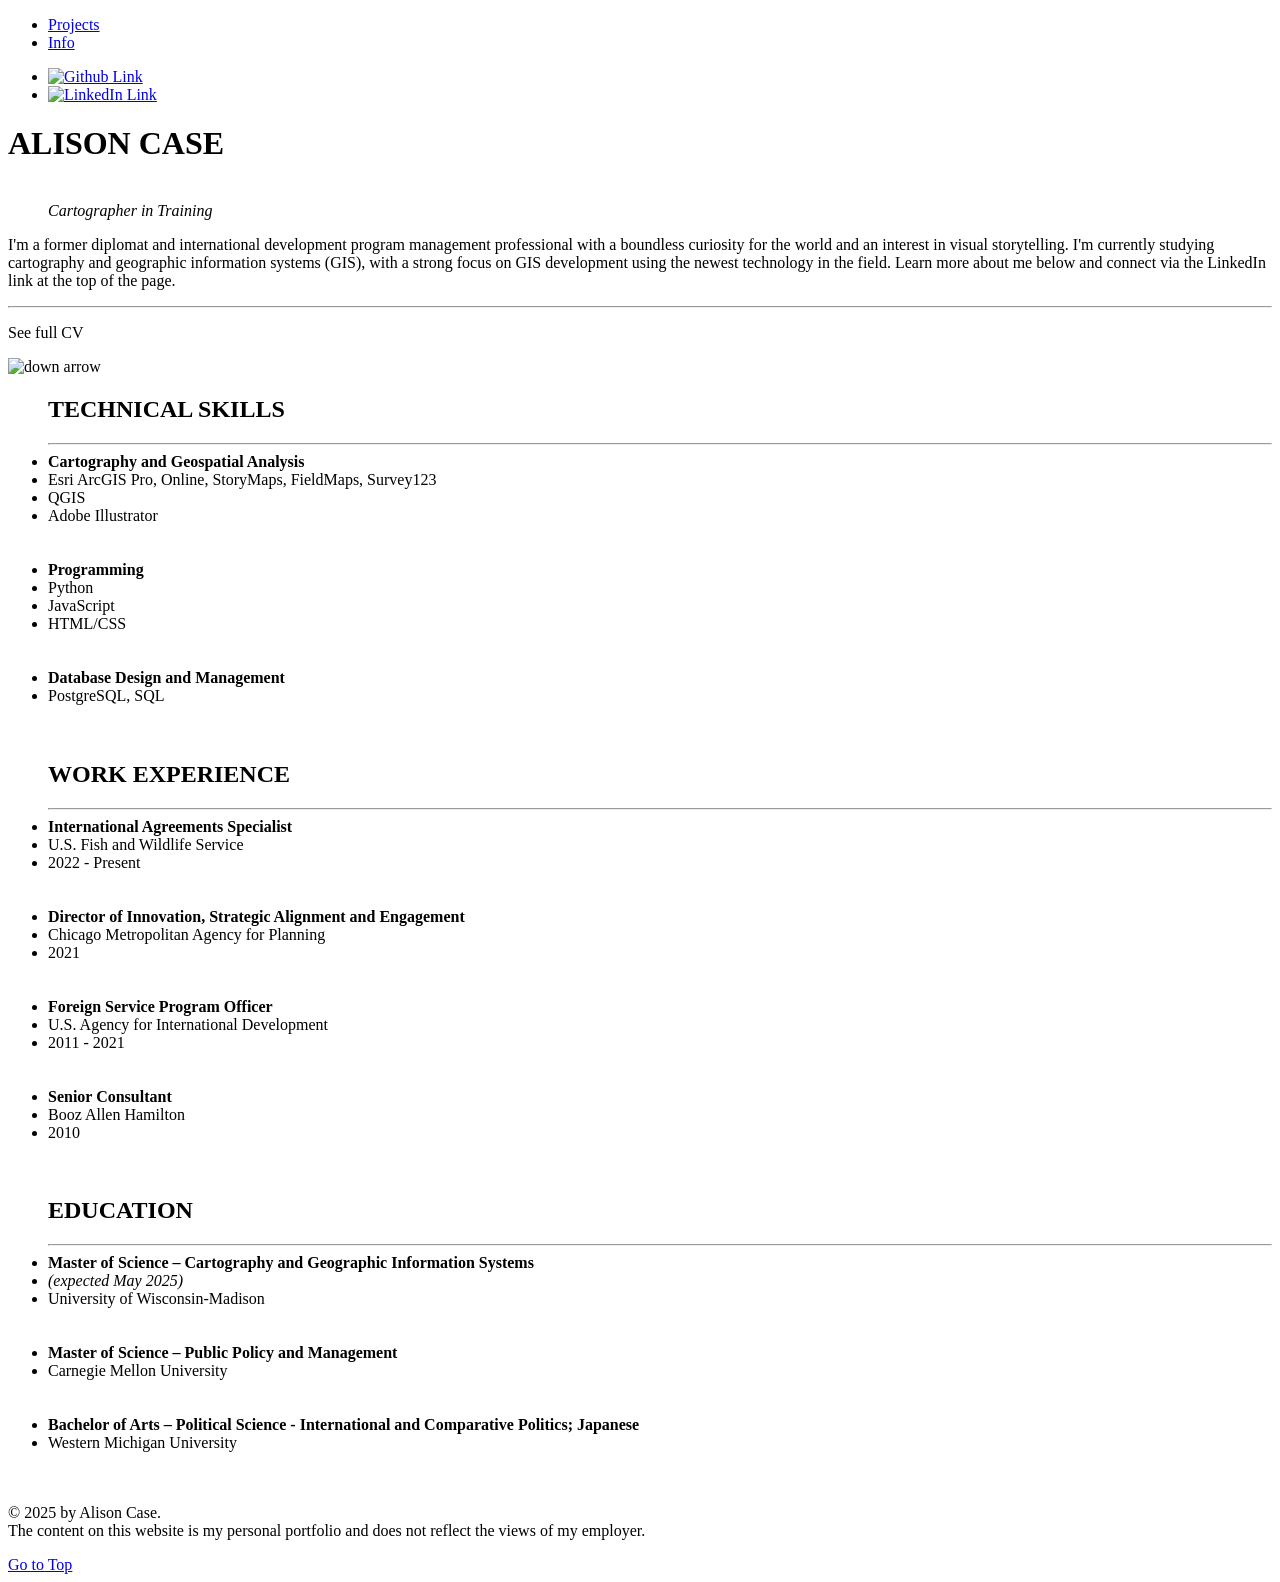
==== info.html @ ede6bbe7 "Adding new portfolio pieces" ====
<!DOCTYPE html>
<html lang="en">

<head>
    <meta charset="utf-8">
    <meta name="viewport" content="width=device-width, initial-scale=1">
    <meta name="keywords" content="maps, cartography"/>
	<title>Alison Case</title>

    <link href="https://fonts.googleapis.com/css2?family=Noto+Sans:ital,wght@0,100..900;1,100..900&family=Noto+Serif:ital,wght@0,100..900;1,100..900&display=swap" rel="stylesheet">
    <link rel="stylesheet" href="css/bootstrap.min.css">
    <link rel="stylesheet" href="css/style.css">
</head>

<body>
    <!-- Create the navbar -->
    <ul class="nav justify-content-center">
        <li class="nav-item">
          <a class="nav-link" href="index.html">Projects</a>
        </li>
        <li class="nav-item">
          <a class="nav-link" href="info.html">Info</a>
        </li>
      </ul>
    <ul class="nav justify-content-end">
        <li class="rounded float-end">
            <a href="https://github.com/alisoncase">
                <img src="assets/github-mark.png" alt="Github Link"></a>
        </li>
        <li class="rounded float-end">
            <a href="https://www.linkedin.com/in/alison-case/">
                <img src="assets/LinkedIn-mark.png"  alt="LinkedIn Link"></a>
        </li>
      </ul>

    <div class="container">
        <div class="row">
            <div class="col-md-6">
                <h1 class="display-2">ALISON CASE</h1>
            </div>
            <div class="col-md-6">
                <figure class="text-end">
                <p class="lead"><br><em>Cartographer in Training</em></br></p>
                </figure>
            </div>            
            <div class="text-center">
                <p>
                    I'm a former diplomat and international development program management professional with a boundless curiosity for the world and an interest in visual storytelling. I'm currently studying cartography and geographic information systems (GIS), with a strong focus on GIS development using the newest technology in the field. Learn more about me below and connect via the LinkedIn link at the top of the page.
                </p>
                <hr>
            </div>
            <div class="text-center">
                <p>
                    See full CV
                </p>
            </div>
            <div class="text-center">
                <img src="assets/down-arrow.png"  alt="down arrow"></a>
            </div>
            <!-- Create the CV container -->
            <ul class="list-unstyled">
                <h2>TECHNICAL SKILLS</h2>
                <hr>
                <li><strong>Cartography and Geospatial Analysis</strong></li>
                <li>Esri ArcGIS Pro, Online, StoryMaps, FieldMaps, Survey123</li>
                <li>QGIS</li>
                <li>Adobe Illustrator</li>
                <br></br>
                <li><strong>Programming</strong></li>
                <li>Python</li>
                <li>JavaScript</li>
                <li>HTML/CSS</li>
                <br></br>
                <li><strong>Database Design and Management</strong></li>
                <li>PostgreSQL, SQL</li>
                <br></br>
                <h2>WORK EXPERIENCE</h2>
                <hr>
                <li><strong>International Agreements Specialist</strong></li>
                <li>U.S. Fish and Wildlife Service</li>
                <li>2022 - Present </li>
                <br></br>
                <li><strong>Director of Innovation, Strategic Alignment and Engagement</strong></li>
                <li>Chicago Metropolitan Agency for Planning </li>
                <li>2021</li>
                <br></br>
                <li><strong>Foreign Service Program Officer</strong></li>
                <li>U.S. Agency for International Development</li>
                <li>2011 - 2021</li>
                <br></br>
                <li><strong>Senior Consultant</strong></li>
                <li>Booz Allen Hamilton</li>
                <li>2010</li>
                <br></br>
                <h2>EDUCATION</h2>
                <hr>
                <li><strong>Master of Science – Cartography and Geographic Information Systems </strong></li>
                <li><em>(expected May 2025)</em></li>
                <li>University of Wisconsin-Madison</li>
                <br></br>
                <li><strong>Master of Science – Public Policy and Management</strong></li>
                <li>Carnegie Mellon University</li>
                <br></br>
                <li><strong>Bachelor of Arts – Political Science - International and Comparative Politics; Japanese </strong></li>
                <li>Western Michigan University</li>
                <br></br>
            </ul>
        </div>
        <div class="container-fluid">
            <footer class="footer mt-auto py-3 bg-white">
              <div class="container">
                <div class="row">
                  <div class="col-md-6">
                    <p class="text-muted">© 2025 by Alison Case.<br>The content on this website is my personal portfolio and does not reflect the views of my employer.</br></p>
                  </div>
                  <div class="col-md-6 text-end">
                    <a href="#">Go to Top</a>
                  </div>
                </div>
              </div>
            </footer>
        </div>
    </div>

    <!--put your external script links here-->
    <script type="text/javascript" src="lib/jquery-3.5.1.min.js"></script>
    <script type="text/javascript" src="lib/bootstrap.min.js"></script>
</body>

</html>
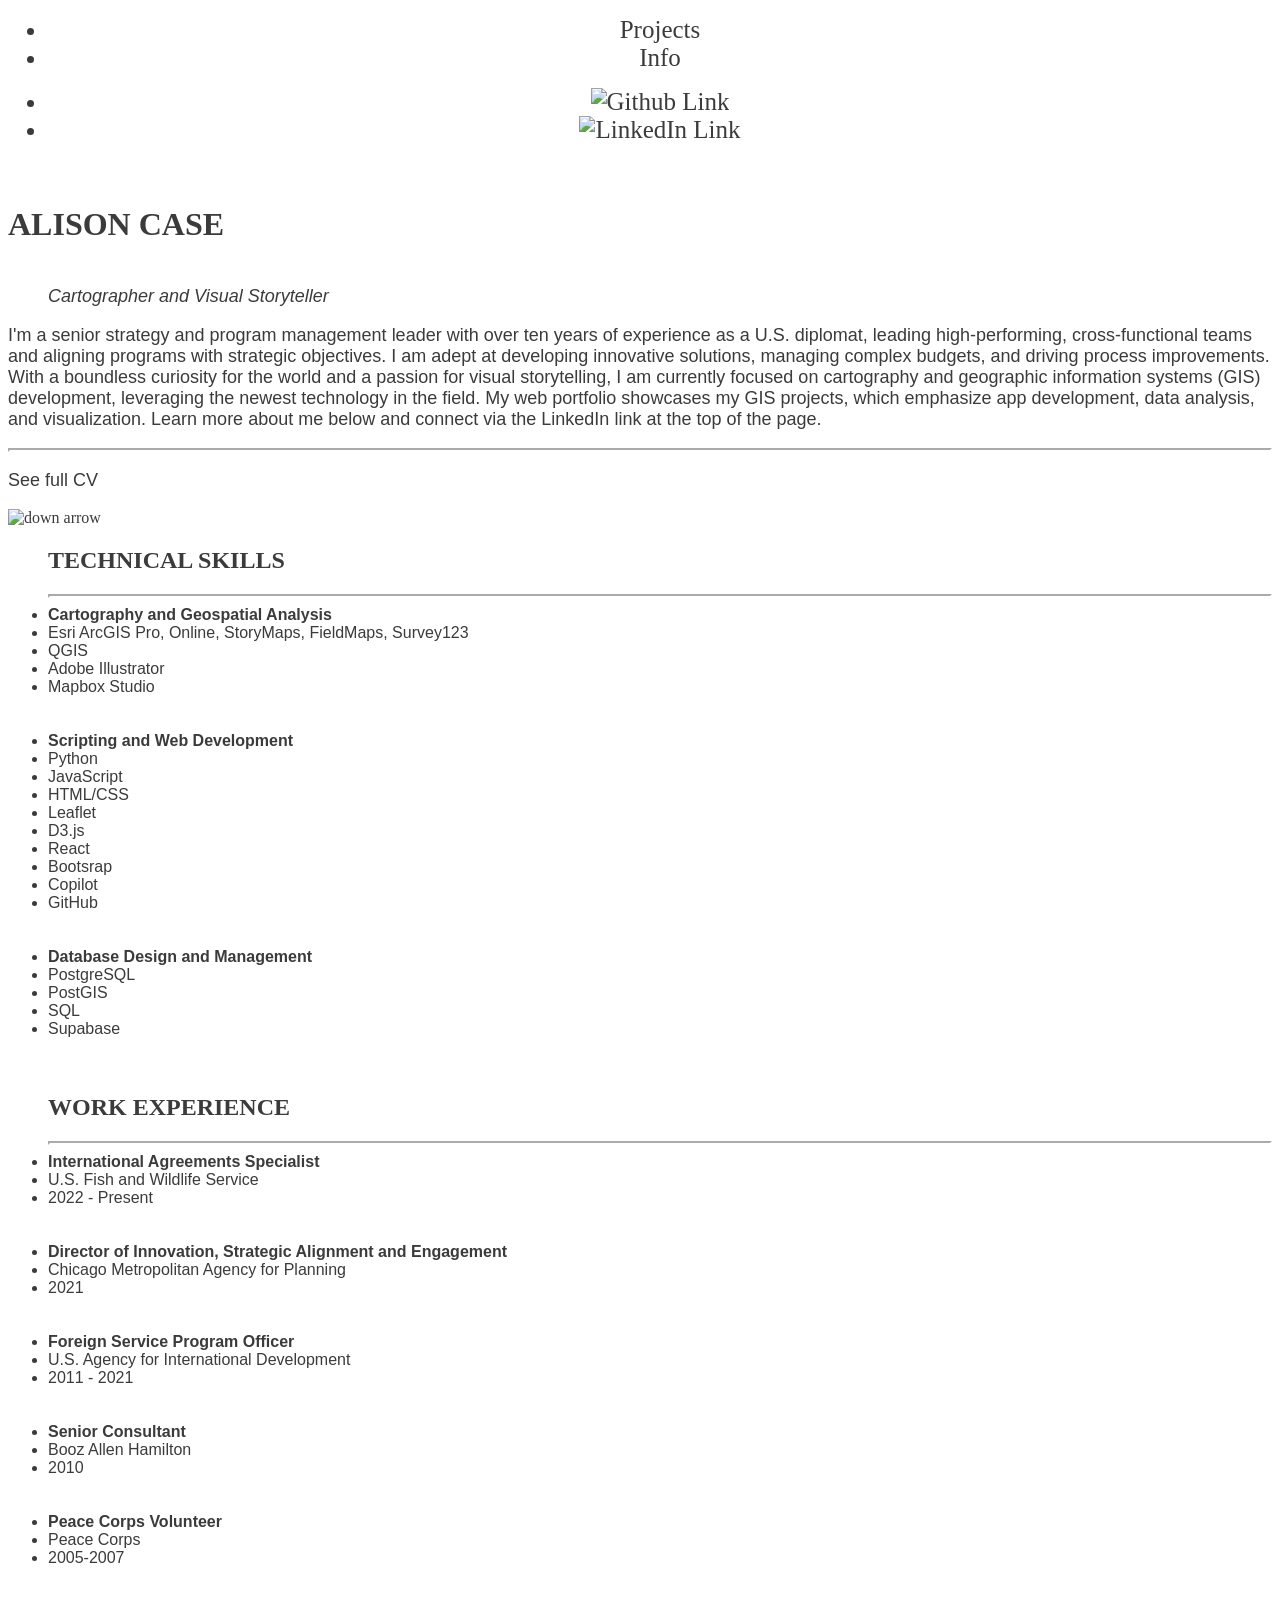
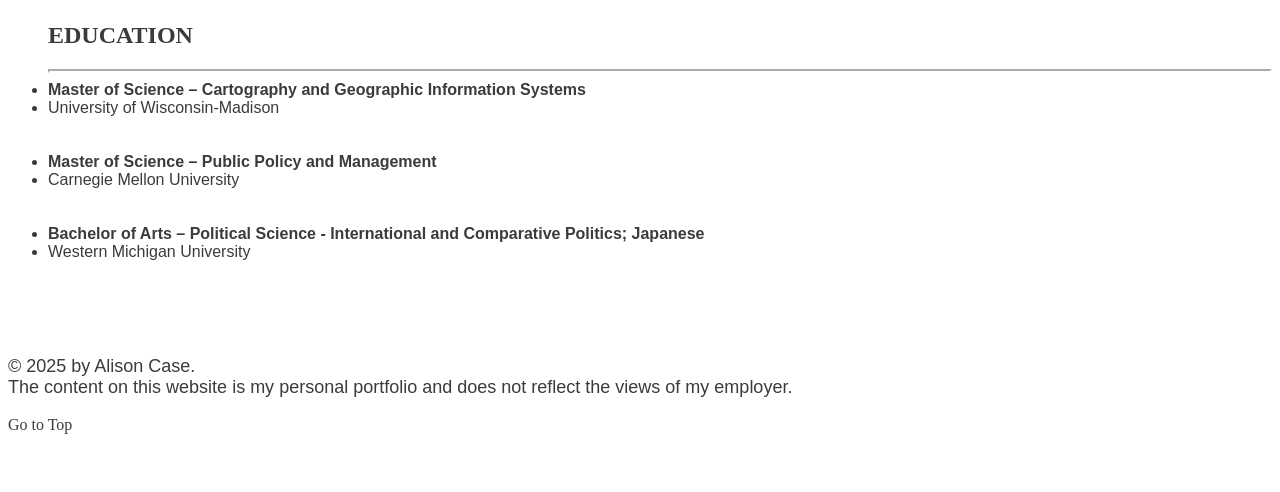
==== commit 07262ee0: "Adding Readme, adding roadmaps project, updating info, and updating images for bird sightings app" ====
--- a/info.html
+++ b/info.html
@@ -40,12 +40,12 @@
             </div>
             <div class="col-md-6">
                 <figure class="text-end">
-                <p class="lead"><br><em>Cartographer in Training</em></br></p>
+                <p class="lead"><br><em>Cartographer and Visual Storyteller</em></br></p>
                 </figure>
             </div>            
             <div class="text-center">
                 <p>
-                    I'm a former diplomat and international development program management professional with a boundless curiosity for the world and an interest in visual storytelling. I'm currently studying cartography and geographic information systems (GIS), with a strong focus on GIS development using the newest technology in the field. Learn more about me below and connect via the LinkedIn link at the top of the page.
+                  I'm a senior strategy and program management leader with over ten years of experience as a U.S. diplomat, leading high-performing, cross-functional teams and aligning programs with strategic objectives. I am adept at developing innovative solutions, managing complex budgets, and driving process improvements. With a boundless curiosity for the world and a passion for visual storytelling, I am currently focused on cartography and geographic information systems (GIS) development, leveraging the newest technology in the field. My web portfolio showcases my GIS projects, which emphasize app development, data analysis, and visualization. Learn more about me below and connect via the LinkedIn link at the top of the page.
                 </p>
                 <hr>
             </div>
@@ -65,14 +65,25 @@
                 <li>Esri ArcGIS Pro, Online, StoryMaps, FieldMaps, Survey123</li>
                 <li>QGIS</li>
                 <li>Adobe Illustrator</li>
+                <li>Mapbox Studio</li>
+
                 <br></br>
-                <li><strong>Programming</strong></li>
+                <li><strong>Scripting and Web Development</strong></li>
                 <li>Python</li>
                 <li>JavaScript</li>
                 <li>HTML/CSS</li>
+                <li>Leaflet</li>
+                <li>D3.js</li>
+                <li>React</li>
+                <li>Bootsrap</li>
+                <li>Copilot</li>
+                <li>GitHub</li>
                 <br></br>
                 <li><strong>Database Design and Management</strong></li>
-                <li>PostgreSQL, SQL</li>
+                <li>PostgreSQL</li>
+                <li>PostGIS</li>
+                <li>SQL</li>
+                <li>Supabase</li>
                 <br></br>
                 <h2>WORK EXPERIENCE</h2>
                 <hr>
@@ -92,10 +103,13 @@
                 <li>Booz Allen Hamilton</li>
                 <li>2010</li>
                 <br></br>
+                <li><strong>Peace Corps Volunteer</strong></li>
+                <li>Peace Corps</li>
+                <li>2005-2007</li>
+                <br></br>
                 <h2>EDUCATION</h2>
                 <hr>
                 <li><strong>Master of Science – Cartography and Geographic Information Systems </strong></li>
-                <li><em>(expected May 2025)</em></li>
                 <li>University of Wisconsin-Madison</li>
                 <br></br>
                 <li><strong>Master of Science – Public Policy and Management</strong></li>
--- a/css/style.css
+++ b/css/style.css
@@ -0,0 +1,94 @@
+/***** NAVBAR *****/
+
+.nav {
+    background-color: white;
+    border-radius: 0;}
+
+.nav a {
+    color: #3B3B3B;
+    text-decoration: none;
+}
+
+ .nav a:hover {
+    color: #B5B5B5;
+}
+
+.nav li{
+    font-family: 'Noto Serif', serif;
+    text-align: center;
+    color: #3B3B3B;
+    font-size: 25px;
+}
+
+.img-responsive{
+    width:100%;
+}
+
+/*** CARD ***/
+
+.card {
+    background-color: #fff;
+    border-color: #cccccc;
+    border-width: 1px;
+    width: 100%;
+}
+
+.card:hover {
+    border-color: #B5B5B5;
+}
+
+/*** Basic Text Styles ***/
+
+#about-world {
+    max-width: 100%;
+}
+
+.resume h3 {
+    font-weight: bold;
+}
+
+
+hr {
+    border-color: white;
+    border-width: 2px;
+}
+
+p {
+    font-size: 18px;
+    font-family: 'Noto Sans', sans-serif;
+    color: #3B3B3B;
+}
+
+li:h2 {
+    font-family: 'Noto Sans', sans-serif;
+    color: #3B3B3B;
+}
+
+li {
+    font-family: 'Noto Sans', sans-serif;
+    color: #3B3B3B;
+}
+
+a {
+    color: #3B3B3B;
+    text-decoration: none;
+}
+a:hover {
+    color: #B5B5B5;
+}
+
+.container{
+    padding:25px 0;
+    float: center;
+}
+
+body {
+
+    font-family: 'Noto Serif', serif;
+    background-color: white;
+    color: #3B3B3B;
+}
+br {
+    line-height: .5;
+    margin: 0; 
+}
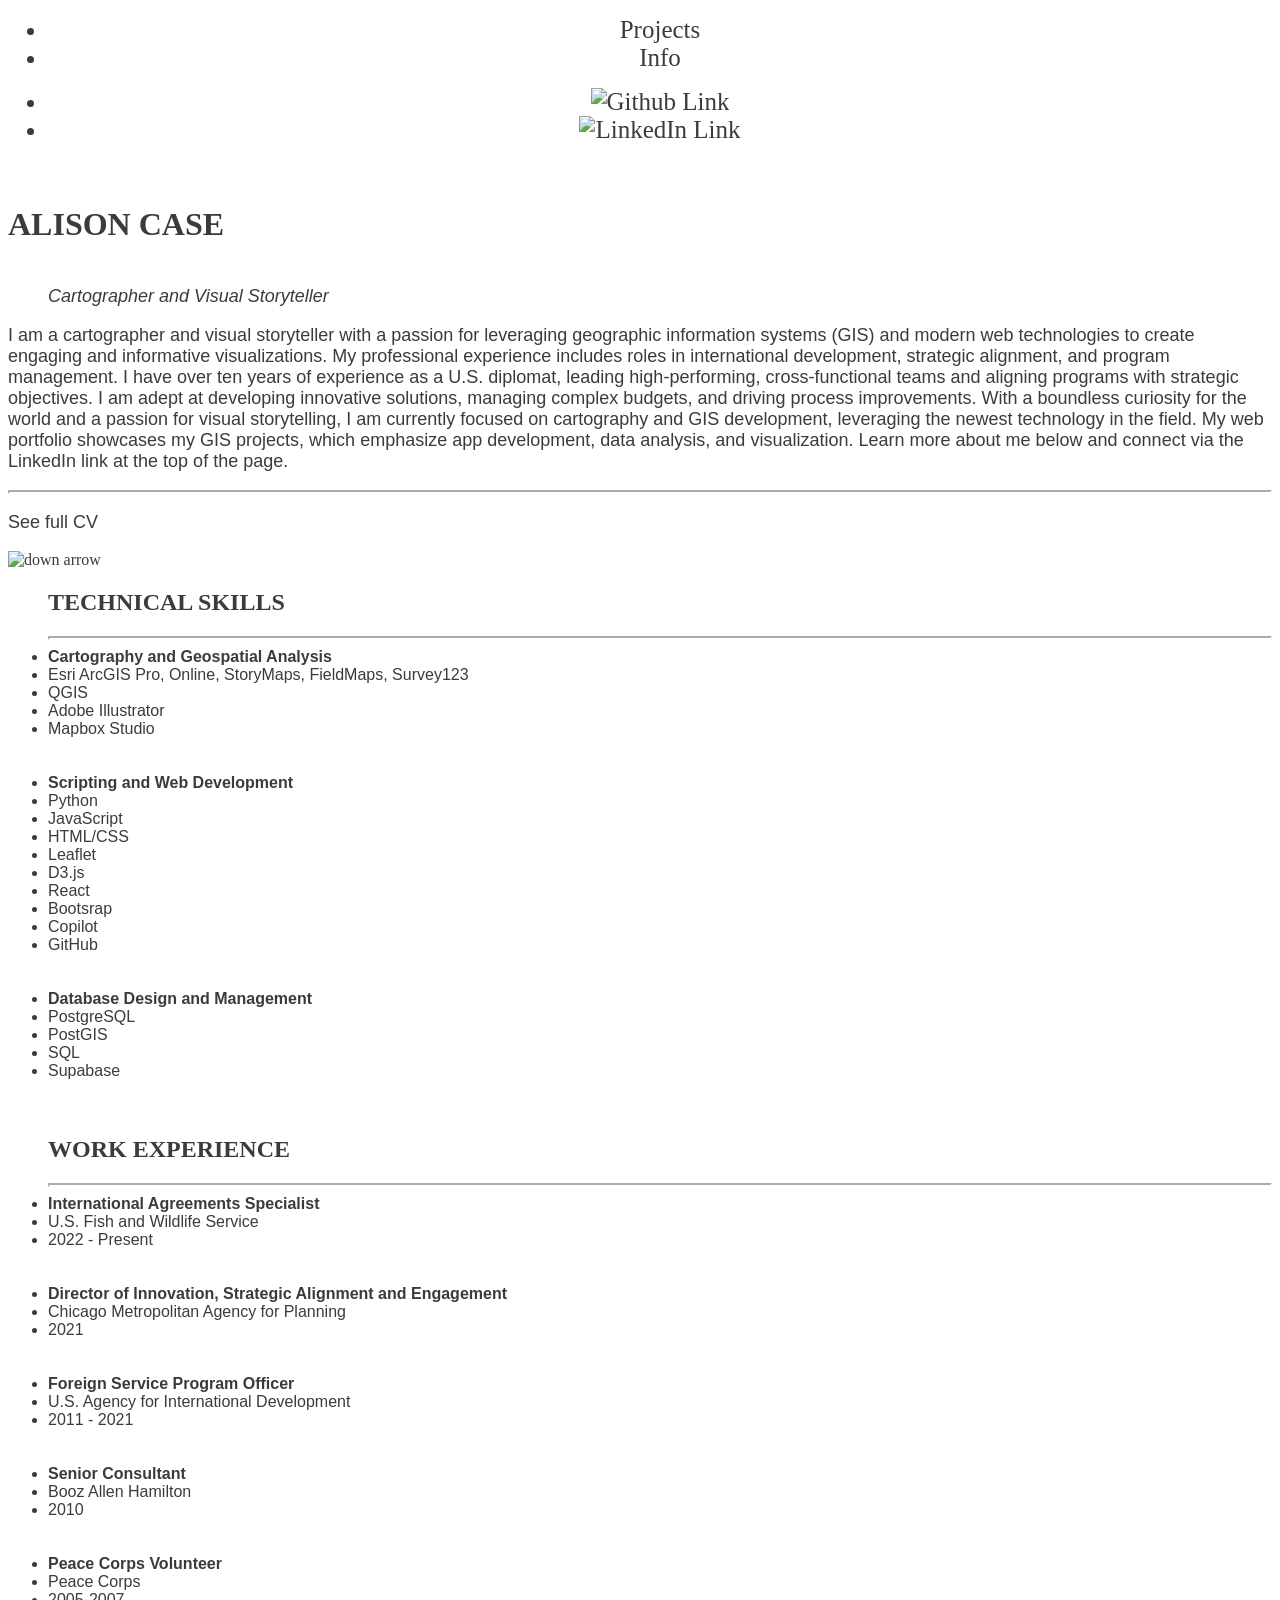
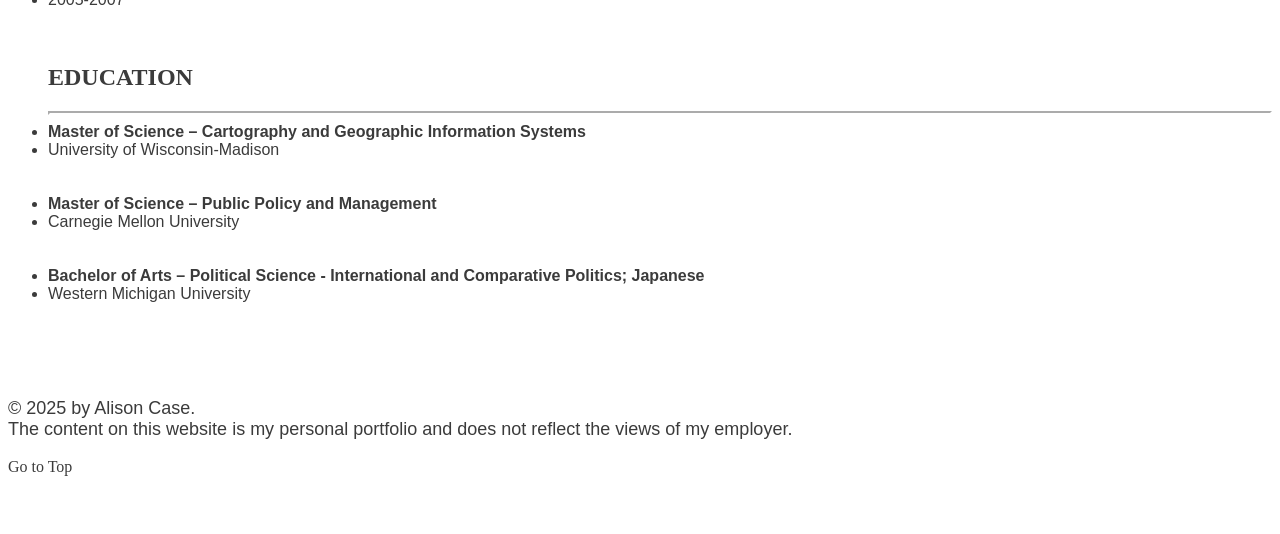
==== commit 781fe78b: "Updates to narrative on info page" ====
--- a/info.html
+++ b/info.html
@@ -45,7 +45,7 @@
             </div>            
             <div class="text-center">
                 <p>
-                  I'm a senior strategy and program management leader with over ten years of experience as a U.S. diplomat, leading high-performing, cross-functional teams and aligning programs with strategic objectives. I am adept at developing innovative solutions, managing complex budgets, and driving process improvements. With a boundless curiosity for the world and a passion for visual storytelling, I am currently focused on cartography and geographic information systems (GIS) development, leveraging the newest technology in the field. My web portfolio showcases my GIS projects, which emphasize app development, data analysis, and visualization. Learn more about me below and connect via the LinkedIn link at the top of the page.
+                  I am a cartographer and visual storyteller with a passion for leveraging geographic information systems (GIS) and modern web technologies to create engaging and informative visualizations. My professional experience includes roles in international development, strategic alignment, and program management. I have over ten years of experience as a U.S. diplomat, leading high-performing, cross-functional teams and aligning programs with strategic objectives. I am adept at developing innovative solutions, managing complex budgets, and driving process improvements. With a boundless curiosity for the world and a passion for visual storytelling, I am currently focused on cartography and GIS development, leveraging the newest technology in the field. My web portfolio showcases my GIS projects, which emphasize app development, data analysis, and visualization. Learn more about me below and connect via the LinkedIn link at the top of the page.
                 </p>
                 <hr>
             </div>
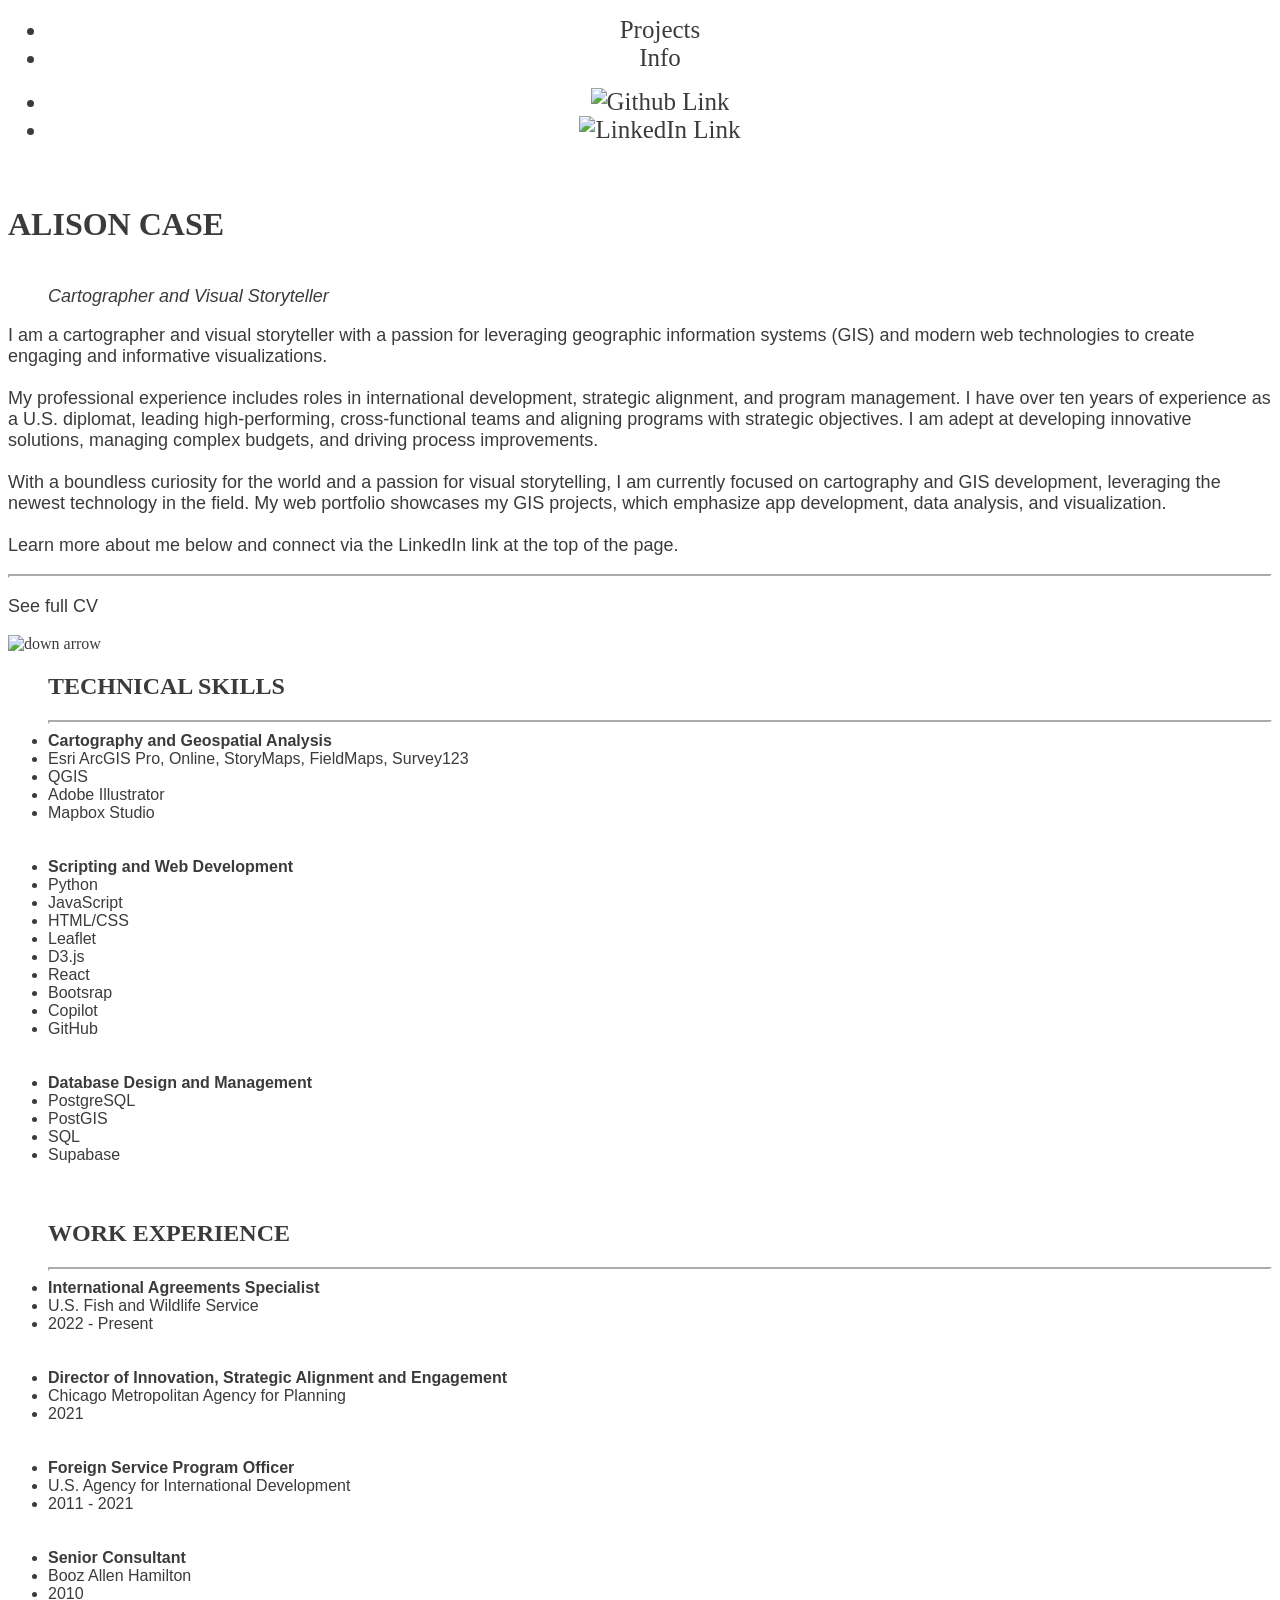
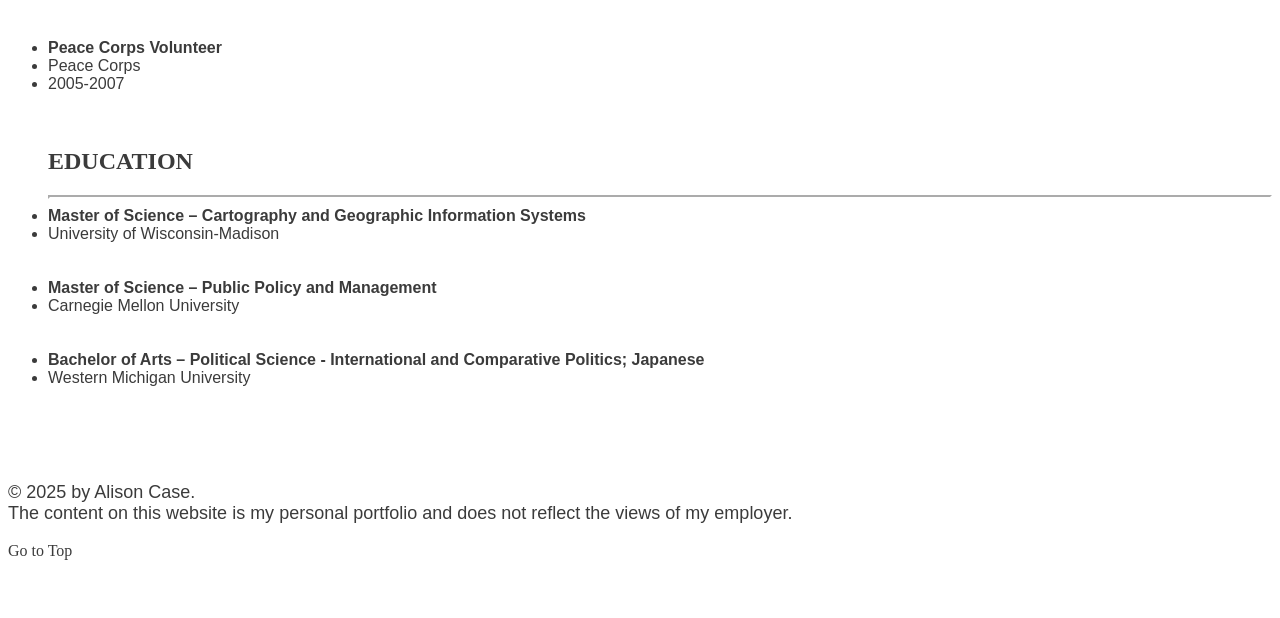
==== commit 2528628e: "Fixing formatting in intro paragraph" ====
--- a/info.html
+++ b/info.html
@@ -43,9 +43,9 @@
                 <p class="lead"><br><em>Cartographer and Visual Storyteller</em></br></p>
                 </figure>
             </div>            
-            <div class="text-center">
+            <div class="text-left">
                 <p>
-                  I am a cartographer and visual storyteller with a passion for leveraging geographic information systems (GIS) and modern web technologies to create engaging and informative visualizations. My professional experience includes roles in international development, strategic alignment, and program management. I have over ten years of experience as a U.S. diplomat, leading high-performing, cross-functional teams and aligning programs with strategic objectives. I am adept at developing innovative solutions, managing complex budgets, and driving process improvements. With a boundless curiosity for the world and a passion for visual storytelling, I am currently focused on cartography and GIS development, leveraging the newest technology in the field. My web portfolio showcases my GIS projects, which emphasize app development, data analysis, and visualization. Learn more about me below and connect via the LinkedIn link at the top of the page.
+                  I am a cartographer and visual storyteller with a passion for leveraging geographic information systems (GIS) and modern web technologies to create engaging and informative visualizations. <br></br>My professional experience includes roles in international development, strategic alignment, and program management. I have over ten years of experience as a U.S. diplomat, leading high-performing, cross-functional teams and aligning programs with strategic objectives. I am adept at developing innovative solutions, managing complex budgets, and driving process improvements. <br></br>With a boundless curiosity for the world and a passion for visual storytelling, I am currently focused on cartography and GIS development, leveraging the newest technology in the field. My web portfolio showcases my GIS projects, which emphasize app development, data analysis, and visualization. <br></br>Learn more about me below and connect via the LinkedIn link at the top of the page.
                 </p>
                 <hr>
             </div>
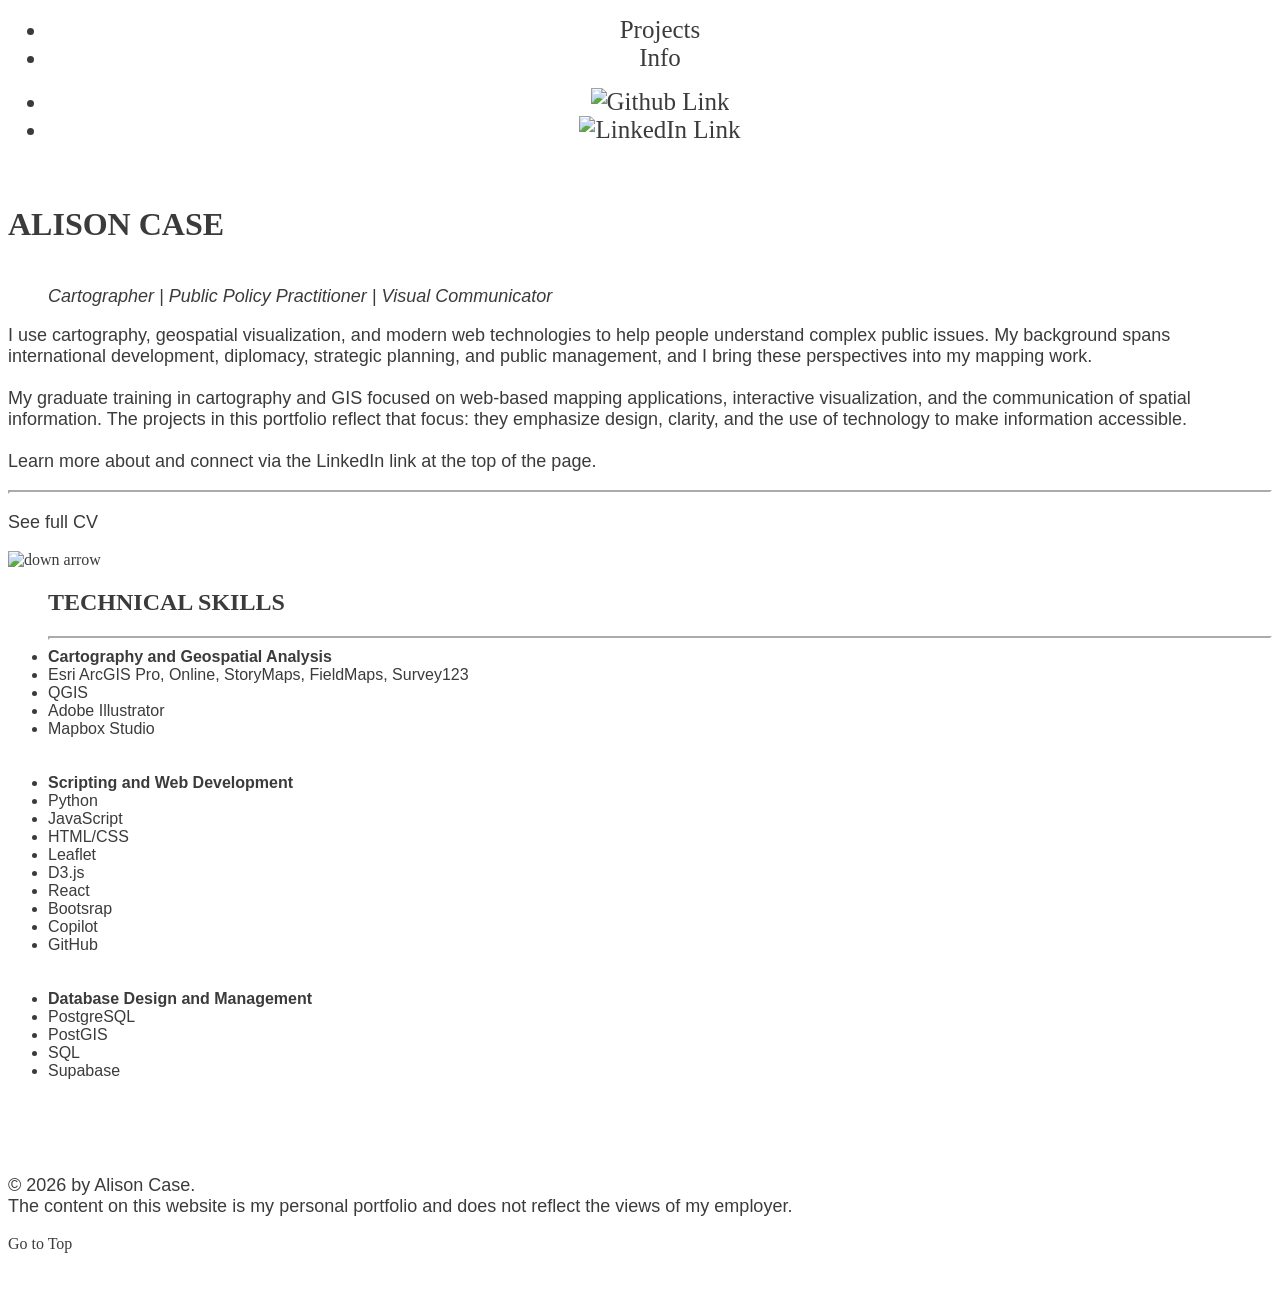
==== commit 06584a58: "Revise personal description and update footer year Updated professional description and footer year." ====
--- a/info.html
+++ b/info.html
@@ -40,12 +40,17 @@
             </div>
             <div class="col-md-6">
                 <figure class="text-end">
-                <p class="lead"><br><em>Cartographer and Visual Storyteller</em></br></p>
+                <p class="lead"><br><em>Cartographer | Public Policy Practitioner | Visual Communicator</em></br></p>
                 </figure>
             </div>            
             <div class="text-left">
                 <p>
-                  I am a cartographer and visual storyteller with a passion for leveraging geographic information systems (GIS) and modern web technologies to create engaging and informative visualizations. <br></br>My professional experience includes roles in international development, strategic alignment, and program management. I have over ten years of experience as a U.S. diplomat, leading high-performing, cross-functional teams and aligning programs with strategic objectives. I am adept at developing innovative solutions, managing complex budgets, and driving process improvements. <br></br>With a boundless curiosity for the world and a passion for visual storytelling, I am currently focused on cartography and GIS development, leveraging the newest technology in the field. My web portfolio showcases my GIS projects, which emphasize app development, data analysis, and visualization. <br></br>Learn more about me below and connect via the LinkedIn link at the top of the page.
+                  I use cartography, geospatial visualization, and modern web technologies to help people understand complex 
+					public issues. My background spans international development, diplomacy, strategic planning, and public management, 
+					and I bring these perspectives into my mapping work. <br></br>My graduate training in cartography and GIS focused on web‑based mapping 
+				applications, interactive visualization, and the communication of spatial information. The projects in 
+				this portfolio reflect that focus: they emphasize design, clarity, and the use of technology to make information 
+				accessible. <br></br>Learn more about and connect via the LinkedIn link at the top of the page.
                 </p>
                 <hr>
             </div>
@@ -85,39 +90,8 @@
                 <li>SQL</li>
                 <li>Supabase</li>
                 <br></br>
-                <h2>WORK EXPERIENCE</h2>
-                <hr>
-                <li><strong>International Agreements Specialist</strong></li>
-                <li>U.S. Fish and Wildlife Service</li>
-                <li>2022 - Present </li>
-                <br></br>
-                <li><strong>Director of Innovation, Strategic Alignment and Engagement</strong></li>
-                <li>Chicago Metropolitan Agency for Planning </li>
-                <li>2021</li>
-                <br></br>
-                <li><strong>Foreign Service Program Officer</strong></li>
-                <li>U.S. Agency for International Development</li>
-                <li>2011 - 2021</li>
-                <br></br>
-                <li><strong>Senior Consultant</strong></li>
-                <li>Booz Allen Hamilton</li>
-                <li>2010</li>
-                <br></br>
-                <li><strong>Peace Corps Volunteer</strong></li>
-                <li>Peace Corps</li>
-                <li>2005-2007</li>
-                <br></br>
-                <h2>EDUCATION</h2>
-                <hr>
-                <li><strong>Master of Science – Cartography and Geographic Information Systems </strong></li>
-                <li>University of Wisconsin-Madison</li>
-                <br></br>
-                <li><strong>Master of Science – Public Policy and Management</strong></li>
-                <li>Carnegie Mellon University</li>
-                <br></br>
-                <li><strong>Bachelor of Arts – Political Science - International and Comparative Politics; Japanese </strong></li>
-                <li>Western Michigan University</li>
-                <br></br>
+                
+
             </ul>
         </div>
         <div class="container-fluid">
@@ -125,7 +99,7 @@
               <div class="container">
                 <div class="row">
                   <div class="col-md-6">
-                    <p class="text-muted">© 2025 by Alison Case.<br>The content on this website is my personal portfolio and does not reflect the views of my employer.</br></p>
+                    <p class="text-muted">© 2026 by Alison Case.<br>The content on this website is my personal portfolio and does not reflect the views of my employer.</br></p>
                   </div>
                   <div class="col-md-6 text-end">
                     <a href="#">Go to Top</a>
@@ -141,4 +115,4 @@
     <script type="text/javascript" src="lib/bootstrap.min.js"></script>
 </body>
 
-</html>+</html>
--- a/css/style.css
+++ b/css/style.css
@@ -26,15 +26,41 @@
 
 /*** CARD ***/
 
+/* Set a consistent height for the cards */
 .card {
     background-color: #fff;
     border-color: #cccccc;
     border-width: 1px;
     width: 100%;
+    height: 350px; /* Adjust this value as needed */
+    display: flex;
+    flex-direction: column;
+    justify-content: space-between;
 }
 
+/* Highlight the card on hover */
 .card:hover {
-    border-color: #B5B5B5;
+    border-color: #B5B5B5; 
+    border-width: 2px; 
+    transition: border-color 0.3s ease; 
+}
+
+/* Add spacing between the cards */
+.card + .card {
+    margin-top: 20px; /* Adjust this value as needed */
+}
+
+/* Ensure card images fit properly without cropping */
+.card-img-top {
+    height: 250px; /* Adjust this value as needed */
+    object-fit: contain; /* Ensures the entire image is visible */
+    width: 100%; /* Ensures the image spans the full width of the card */
+    background-color: #f8f9fa; /* Optional: Adds a background color for empty space */
+}
+
+/* Add spacing between rows of cards */
+.row > .col-md-4 {
+    margin-bottom: 20px; /* Adjust this value as needed */
 }
 
 /*** Basic Text Styles ***/
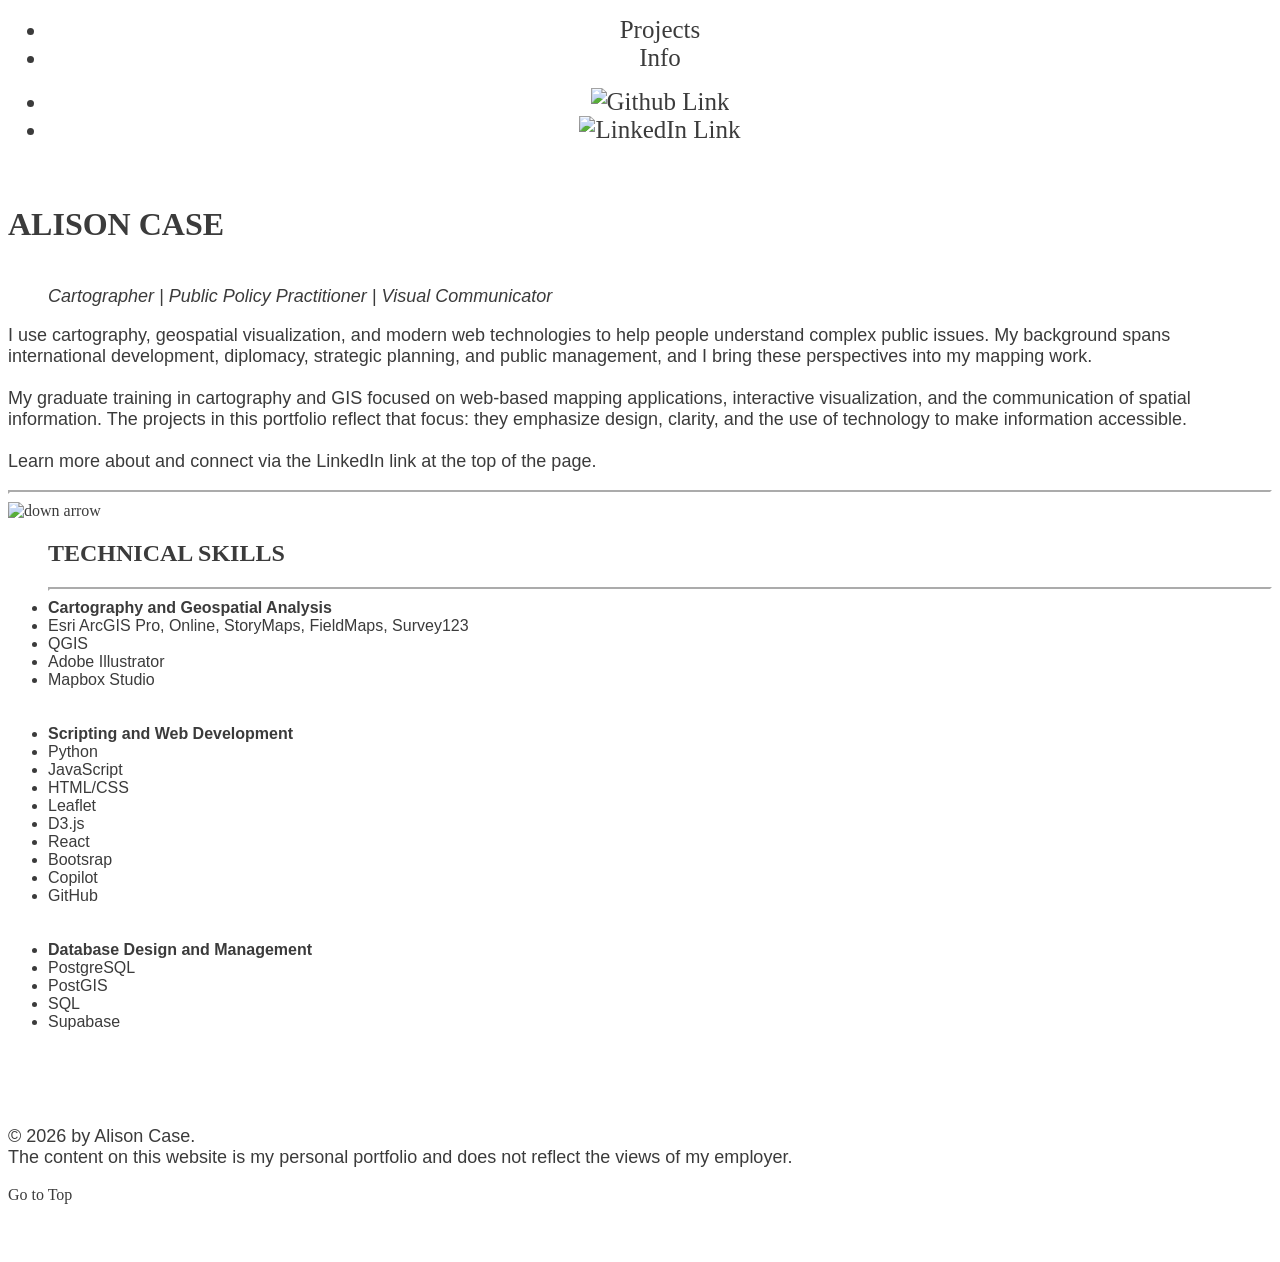
==== commit 3f0e37bc: "Remove 'See full CV' paragraph Removed the 'See full CV' paragraph from the info.html file." ====
--- a/info.html
+++ b/info.html
@@ -53,11 +53,6 @@
 				accessible. <br></br>Learn more about and connect via the LinkedIn link at the top of the page.
                 </p>
                 <hr>
-            </div>
-            <div class="text-center">
-                <p>
-                    See full CV
-                </p>
             </div>
             <div class="text-center">
                 <img src="assets/down-arrow.png"  alt="down arrow"></a>
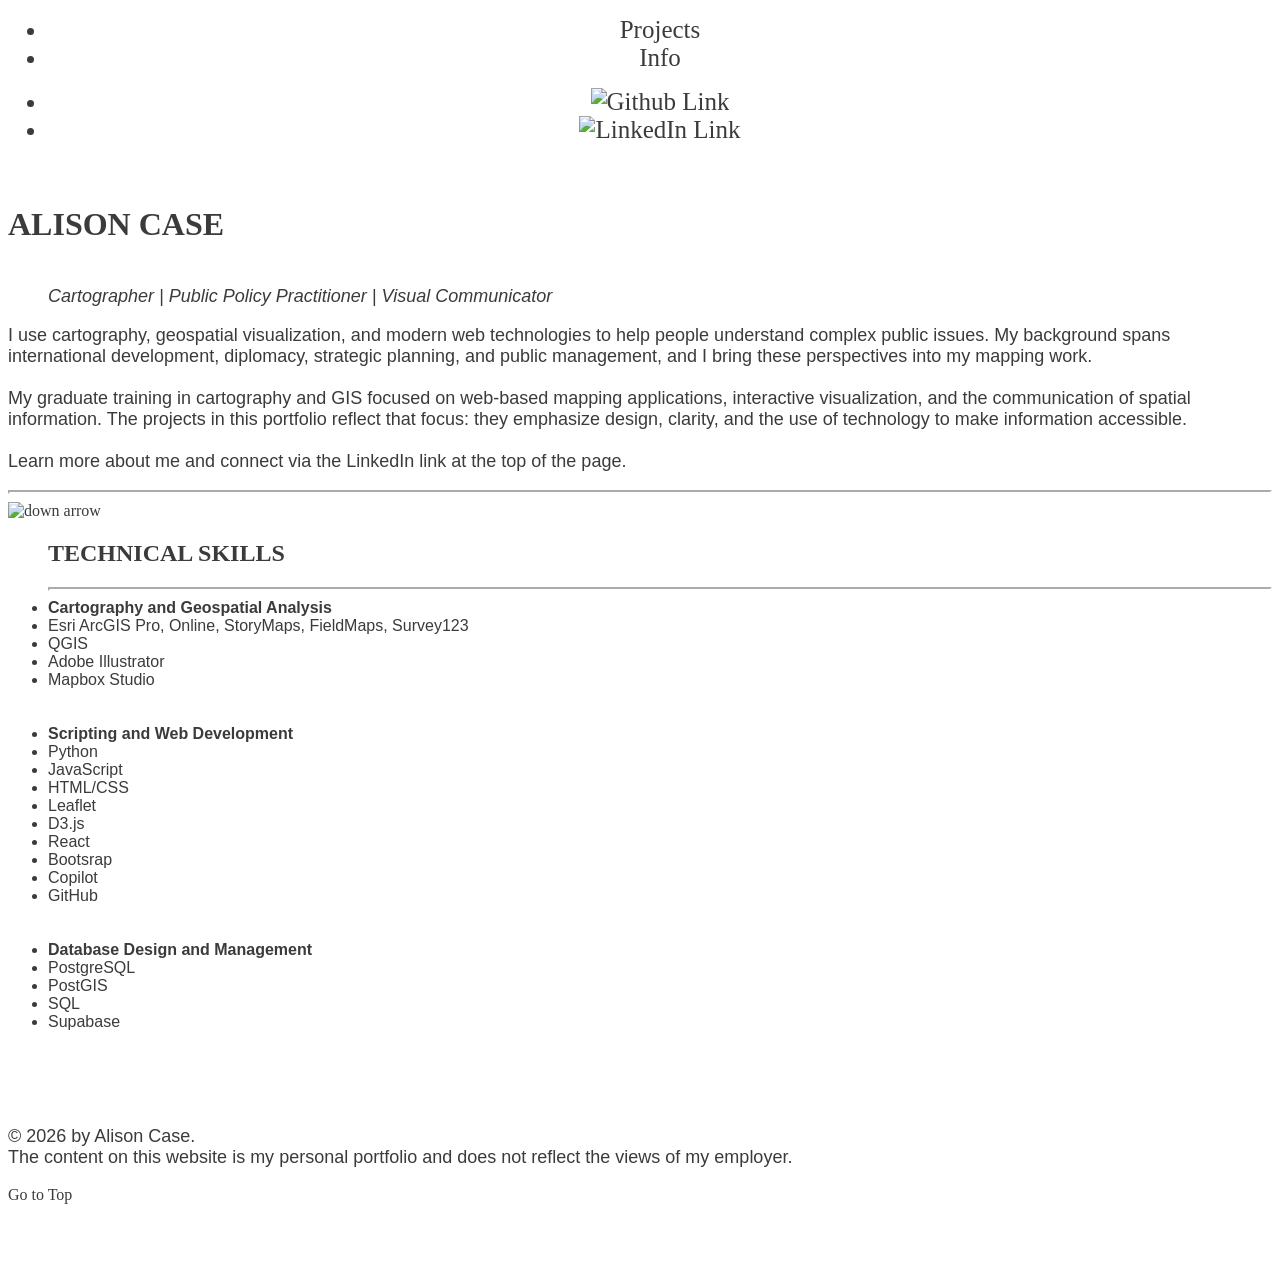
==== commit d4ce1032: "Update text in info.html for clarity" ====
--- a/info.html
+++ b/info.html
@@ -50,7 +50,7 @@
 					and I bring these perspectives into my mapping work. <br></br>My graduate training in cartography and GIS focused on web‑based mapping 
 				applications, interactive visualization, and the communication of spatial information. The projects in 
 				this portfolio reflect that focus: they emphasize design, clarity, and the use of technology to make information 
-				accessible. <br></br>Learn more about and connect via the LinkedIn link at the top of the page.
+				accessible. <br></br>Learn more about me and connect via the LinkedIn link at the top of the page.
                 </p>
                 <hr>
             </div>
